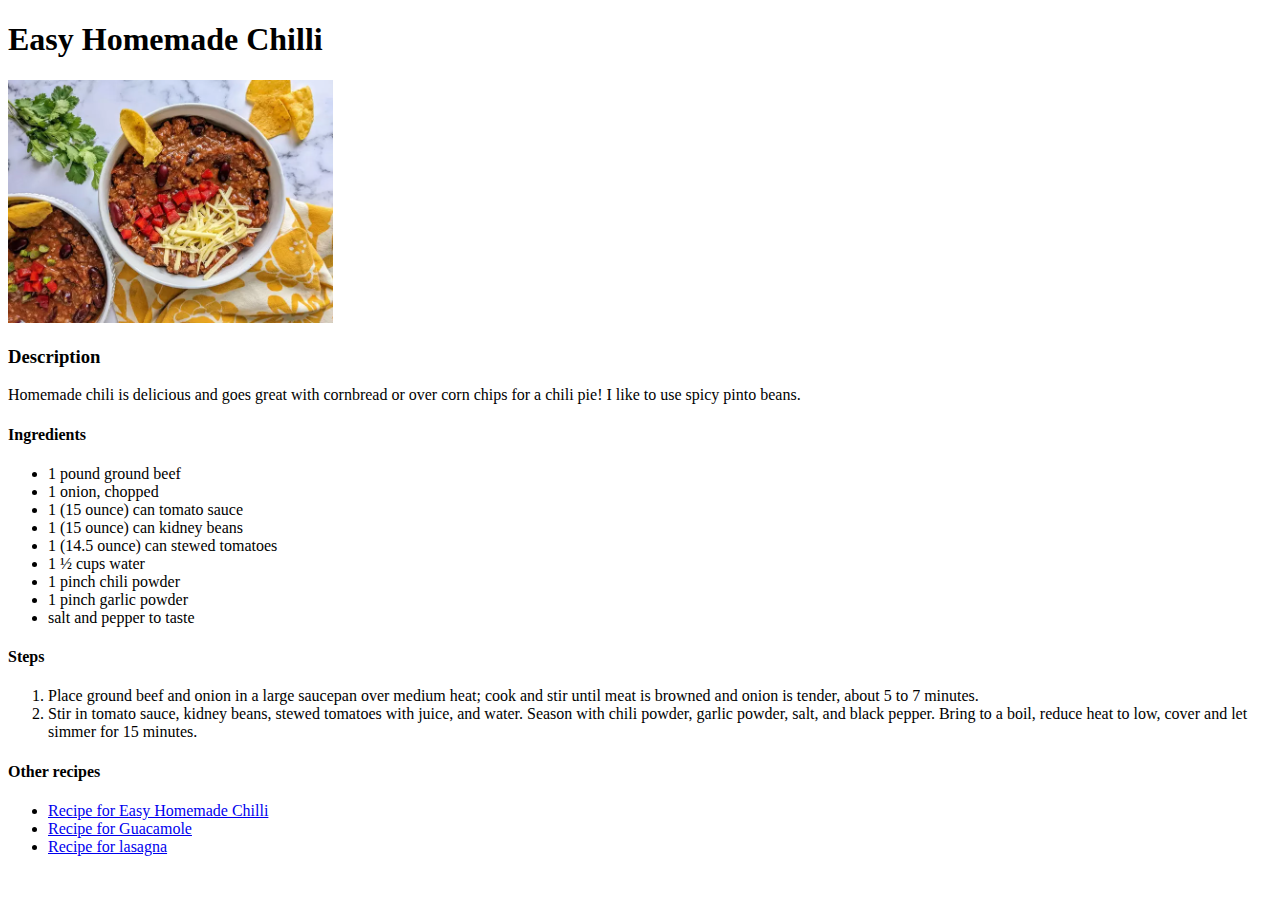
==== recipes/easyhomemadechili.html @ c25e5a3e "Adding all files to commit" ====
<!DOCTYPE html>
<html lang="en">
<head>
    <meta charset="UTF-8">
    <meta http-equiv="X-UA-Compatible" content="IE=edge">
    <meta name="viewport" content="width=device-width, initial-scale=1.0">
    <title>Easy Homemade Chilli</title>
</head>
<body>
    <h1>Easy Homemade Chilli</h1>
    <img src="chili.png" alt="delicious chili with cheese in white bowl">
    <p>
        <h3>Description</h3>
    </p>
    <p>
        Homemade chili is delicious and goes great with cornbread or over corn chips for a chili pie! I like to use spicy pinto beans.
    </p>

        <p><h4>Ingredients</h4></p>
            <p>
                <ul>
                    <li>1 pound ground beef</li>
                    <li>1 onion, chopped</li>
                    <li>1 (15 ounce) can tomato sauce</li>
                    <li>1 (15 ounce) can kidney beans</li>
                    <li>1 (14.5 ounce) can stewed tomatoes</li>
                    <li>1 ½ cups water</li>
                    <li>1 pinch chili powder</li>
                    <li>1 pinch garlic powder</li>
                    <li>salt and pepper to taste</li>
                </ul>
            </p>
        <p><h4>Steps</h4></p>
            <p>
                <ol>
                    <li>Place ground beef and onion in a large saucepan over medium heat; cook and stir until meat is browned and onion is tender, about 5 to 7 minutes.</li>
                    <li>Stir in tomato sauce, kidney beans, stewed tomatoes with juice, and water. Season with chili powder, garlic powder, salt, and black pepper. Bring to a boil, reduce heat to low, cover and let simmer for 15 minutes.</li>
                </ol>
            </p>
            <p><h4>Other recipes</h4></p>
                <p>
                    <ul>
                        <li><a href="recipes/easyhomemadechili.html">Recipe for Easy Homemade Chilli</a></li>
                        <li><a href="recipes/guacamole.html">Recipe for Guacamole</a></li>
                        <li><a href="recipes/lasagna.html">Recipe for lasagna</a></li>
                      </ul>
                </p>
</body>
</html>
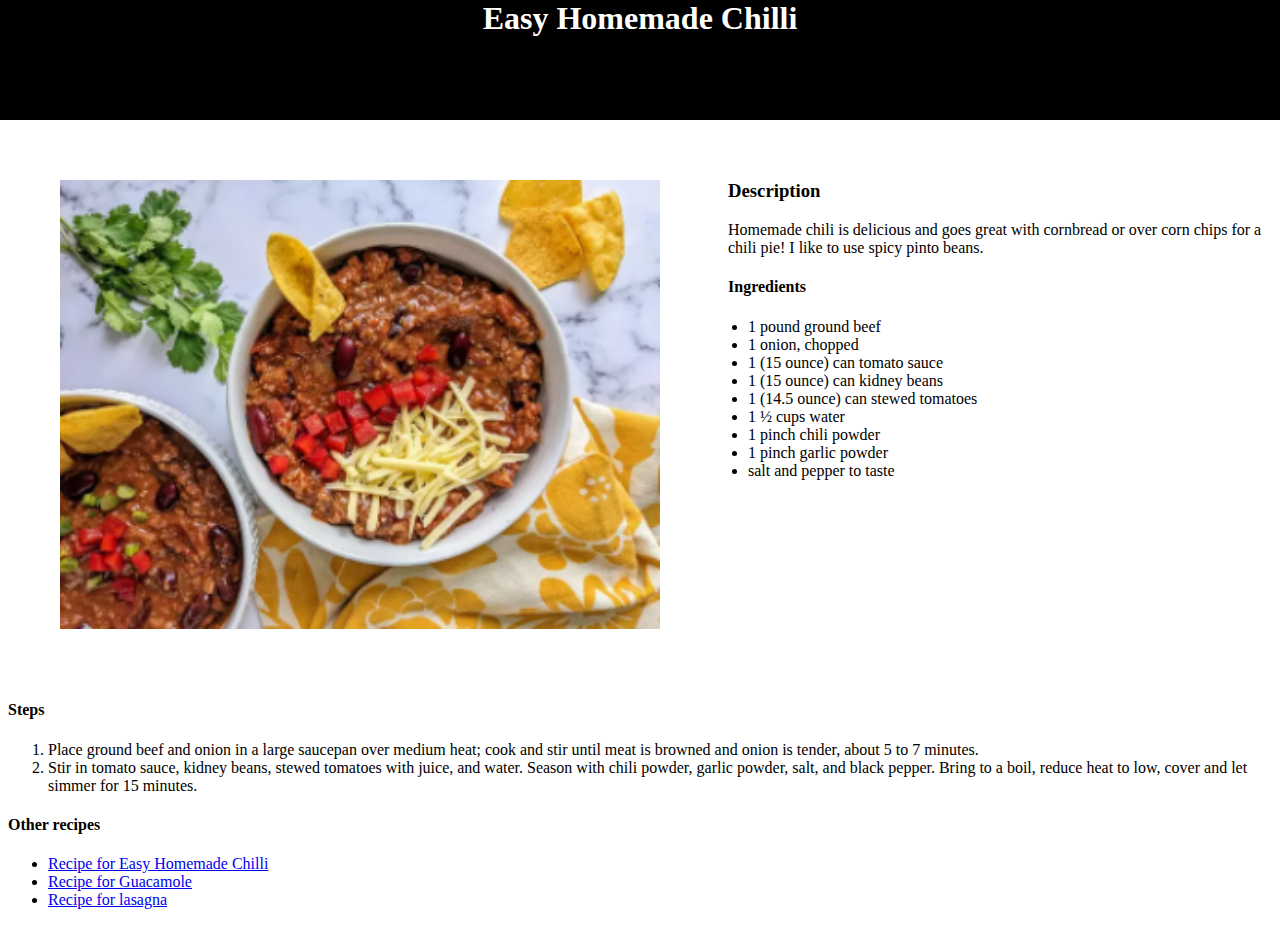
==== commit 0c4eb678: "fixing linked css / -> ../" ====
--- a/recipes/easyhomemadechili.html
+++ b/recipes/easyhomemadechili.html
@@ -5,20 +5,24 @@
     <meta http-equiv="X-UA-Compatible" content="IE=edge">
     <meta name="viewport" content="width=device-width, initial-scale=1.0">
     <title>Easy Homemade Chilli</title>
+    <link rel="stylesheet" href="../style.css">
 </head>
 <body>
-    <h1>Easy Homemade Chilli</h1>
-    <img src="chili.png" alt="delicious chili with cheese in white bowl">
+    <div class="title">
+        <h1 class="header">Easy Homemade Chilli</h1>
+    </div>
+    
+    <img src="chili.png" alt="delicious chili with cheese in white bowl" class="pic">
     <p>
-        <h3>Description</h3>
+        <h3 class="desc">Description</h3>
     </p>
-    <p>
+    <p class="text">
         Homemade chili is delicious and goes great with cornbread or over corn chips for a chili pie! I like to use spicy pinto beans.
     </p>
 
-        <p><h4>Ingredients</h4></p>
+        <p><h4 class="text">Ingredients</h4></p>
             <p>
-                <ul>
+                <ul class="list">
                     <li>1 pound ground beef</li>
                     <li>1 onion, chopped</li>
                     <li>1 (15 ounce) can tomato sauce</li>
@@ -30,6 +34,7 @@
                     <li>salt and pepper to taste</li>
                 </ul>
             </p>
+    <div class="steps">
         <p><h4>Steps</h4></p>
             <p>
                 <ol>
@@ -40,10 +45,11 @@
             <p><h4>Other recipes</h4></p>
                 <p>
                     <ul>
-                        <li><a href="recipes/easyhomemadechili.html">Recipe for Easy Homemade Chilli</a></li>
-                        <li><a href="recipes/guacamole.html">Recipe for Guacamole</a></li>
-                        <li><a href="recipes/lasagna.html">Recipe for lasagna</a></li>
+                        <li><a href="easyhomemadechili.html">Recipe for Easy Homemade Chilli</a></li>
+                        <li><a href="guacamole.html">Recipe for Guacamole</a></li>
+                        <li><a href="lasagna.html">Recipe for lasagna</a></li>
                       </ul>
                 </p>
+    </div>
 </body>
 </html>--- a/style.css
+++ b/style.css
@@ -0,0 +1,65 @@
+.link1 {
+    font-size: 30px;
+    color: black;
+    position: relative;
+    top: 240px;
+}
+
+.link2 {
+    font-size: 30px;
+    color: black;
+    position: relative;
+    top: 360px;
+}
+
+.link3 {
+    font-size: 30px;
+    color: black;
+    position: relative;
+    top: 480px;
+}
+
+.title {
+    text-align: center;
+    background-color: black;
+    margin-top: -21px;
+    margin-left: -8px;
+    margin-right: -8px;
+}
+
+.header {
+    text-align: center;
+    color: white;
+    height: 120px;
+}
+
+.links{
+    text-align: center;
+}
+
+.pic {
+    width: 600px;
+    height: auto;
+    position: absolute;
+    top: 180px;
+    left: 60px;
+}
+
+.desc {
+    position: relative;
+    margin-left: 720px;
+    margin-top: 60px; 
+}
+
+.text {
+    margin-left: 720px;
+}
+
+.list {
+    margin-left: 700px;
+}
+
+.steps {
+    position: absolute;
+    top: 680px;
+}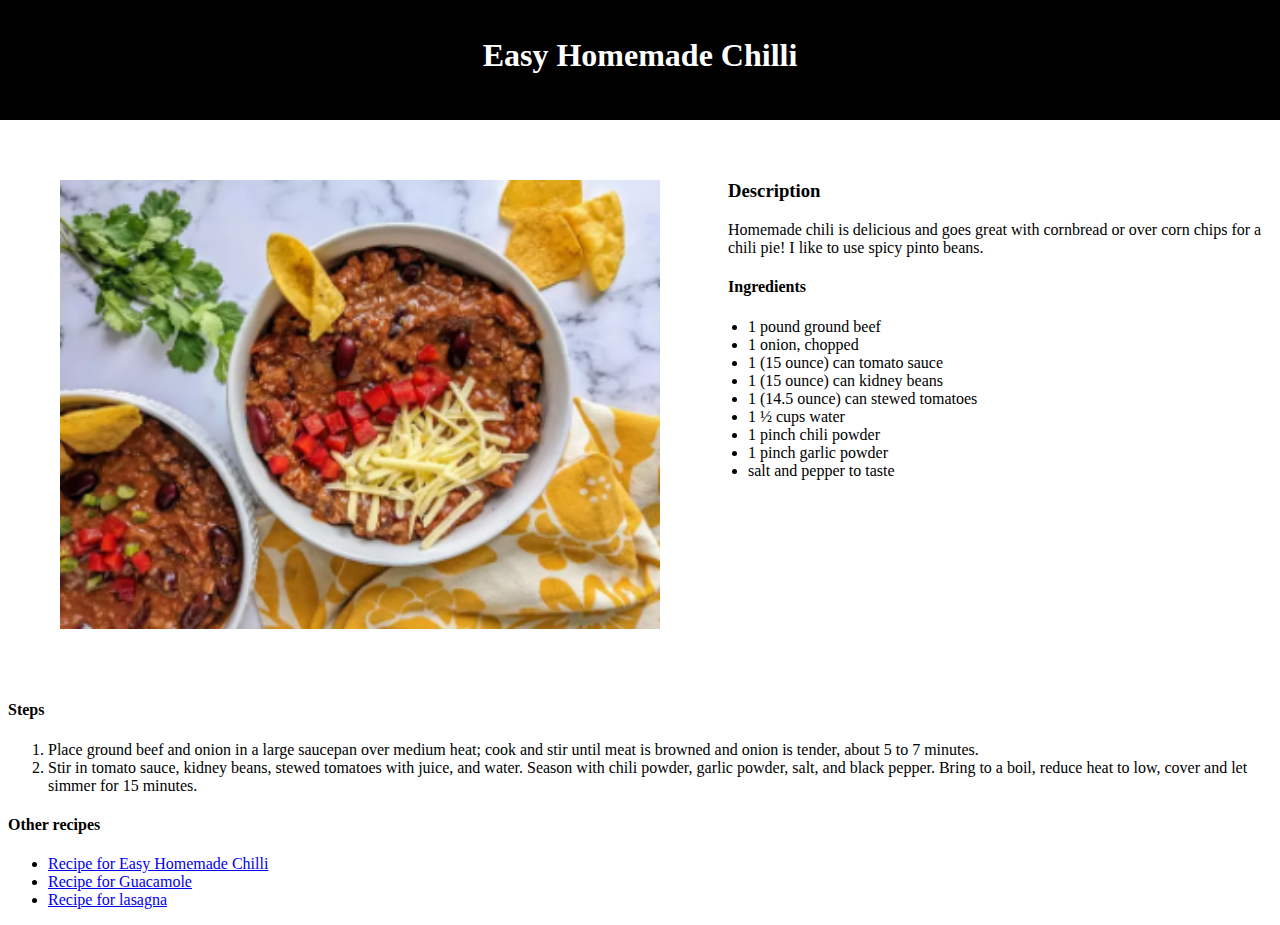
==== commit 52d5a7ab: "fix header with <br>" ====
--- a/recipes/easyhomemadechili.html
+++ b/recipes/easyhomemadechili.html
@@ -9,7 +9,7 @@
 </head>
 <body>
     <div class="title">
-        <h1 class="header">Easy Homemade Chilli</h1>
+        <h1 class="header"><br>Easy Homemade Chilli</h1>
     </div>
     
     <img src="chili.png" alt="delicious chili with cheese in white bowl" class="pic">
